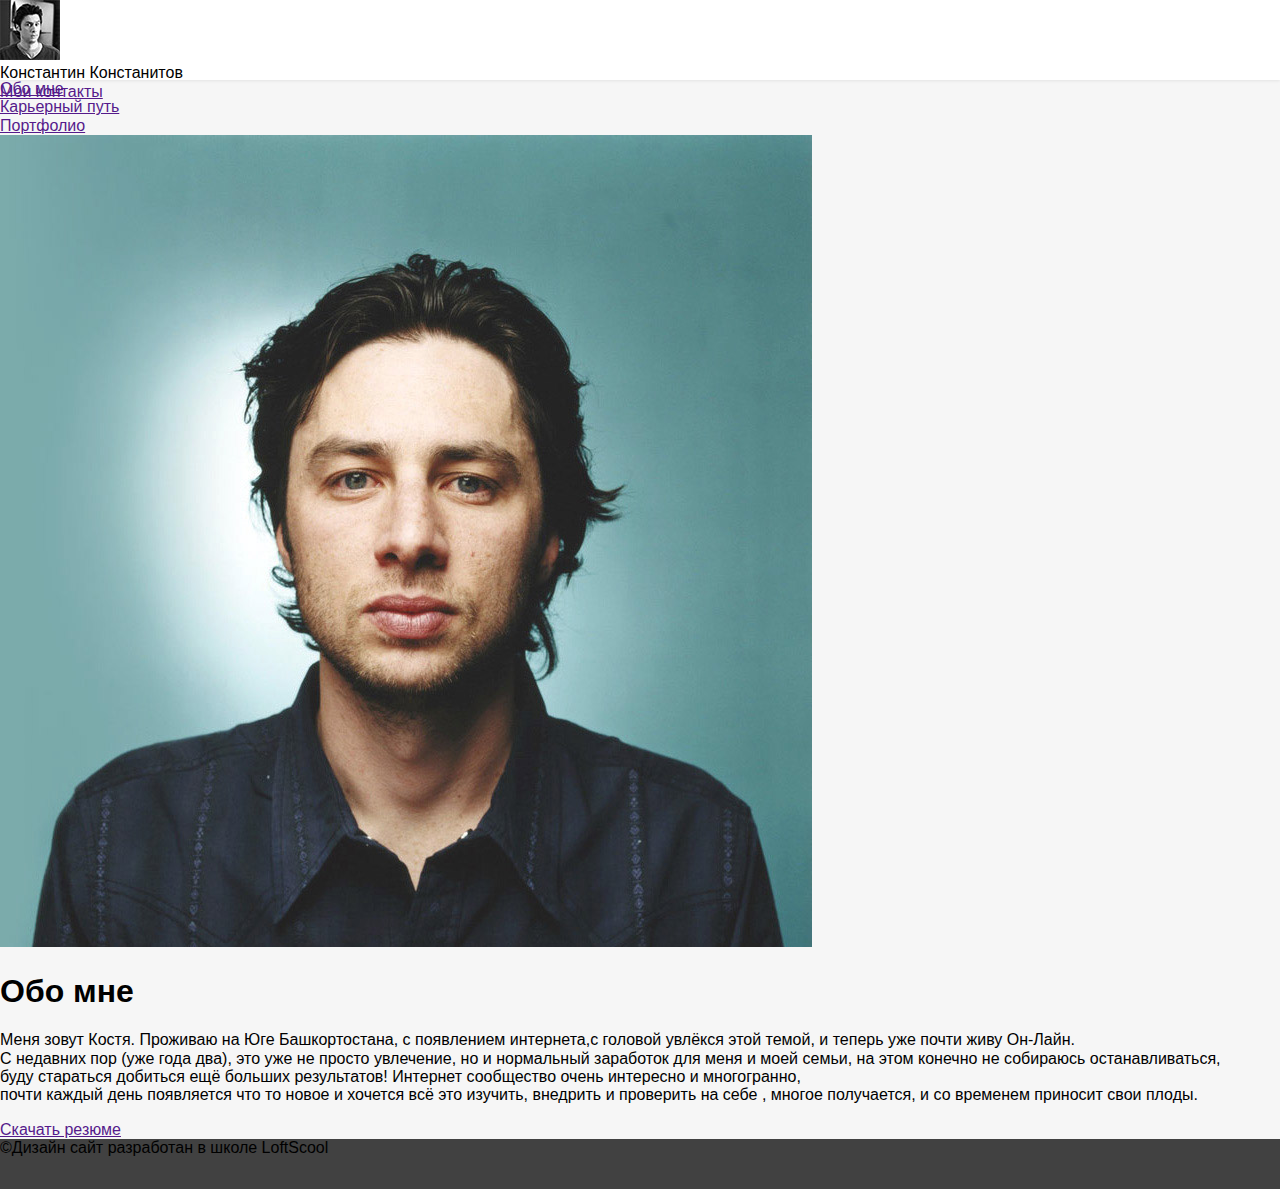
==== index.html @ b963f704 "First commit" ====
<!DOCTYPE html>
<html lang="en">
<head>
	<meta charset="UTF-8">
	<link rel="stylesheet" href="css/normalize.css">
	<link rel="stylesheet" href="css/footer.css">
	<link rel="stylesheet" href="css/header.css">
	<link rel="stylesheet" href="css/index.css">
	
	<title>Обо мне</title>
</head>

<body>
	<div class="wrapper">
		<header>

			<div class="container">
				
				<div class="container_left">
						<div class="container_foto"><img src="imge/foto.jpg" alt="Фото"></div>
						<div class="container_name">Константин Констанитов</div>
				</div>

				<div class="container_right">
				<a href="" class="contacts">Мои контакты</a>
					
					<div class="my_contact">
						<ul>
							<li><a href=""></a></li>
							<li><a href=""></a></li>
							<li><a href=""></a></li>
						</ul>
					</div>

				</div>

			</div>
		</header>
			
		<section>
			<div class="container">
				
				<aside>
					<nav>
						<ul>
							<li>
								<a href="">Обо мне</a>
							</li>
							<li>
								<a href="">Карьерный путь</a>
							</li>
							<li>
								<a href="">Портфолио</a>
							</li>
						</ul>
					</nav>
				</aside>

				<main>

					<div class="content">
						
						<div class="content_left">
							<div class="face_one">
								<img src="imge/face.jpg" alt="Фото">
							</div>
						</div>

						<div class="content_right">
							<h1>Обо мне</h1>
							<p> Меня зовут Костя. Проживаю на Юге Башкортостана, с появлением интернета,с головой увлёкся этой темой, и теперь уже почти живу Он-Лайн.<br>
							С недавних пор (уже года два), это уже не просто увлечение, но и нормальный заработок для меня и моей семьи, на этом конечно не собираюсь останавливаться,<br> буду стараться добиться ещё больших результатов!
							Интернет сообщество очень интересно и многогранно,<br> почти каждый день появляется что то новое и хочется всё это изучить, внедрить и проверить на себе , многое получается, и со временем приносит свои плоды.</p>
						</div>

						<div class="bt">
							<div class="bt_save">
								<a href="" >Скачать резюме</a>
							</div>
						</div>

					</div>
				</main>
			</div>
		</section>
	</div>

	<footer>
			<div class="container">
				<div class="footer_container">
					<div class="footer_left"> &copy;Дизайн сайт разработан в школе LoftScool</div>
					<div class="footer_right">
						<ul>
							<li><a href=""></a></li>
							<li><a href=""></a></li>
							<li><a href=""></a></li>
						</ul>
					</div>
				</div>
			</div>
	</footer>
		
</body>

</html>
---- css/footer.css ----
footer {
	background: #414141;
	height: 50px;
	margin-top: -50px;
}
---- css/header.css ----
header{
	background: white;
	height: 80px;
  	box-shadow: 0px 1px 3px 0px rgba(0, 0, 0, 0.078);
}
---- css/index.css ----
body,html {
	width: 100%;
	height: 100%;
	margin: 0;
	display: block;
}

.wrapper {
	min-height: 100%;
}

.wrapper:after {
	content: "";
	display: block;
	height: 50px;
} 

body {
	background: #f6f6f6;
}

ul {
	padding: 0;
	margin: 0;
}

li{
	list-style: none;
}
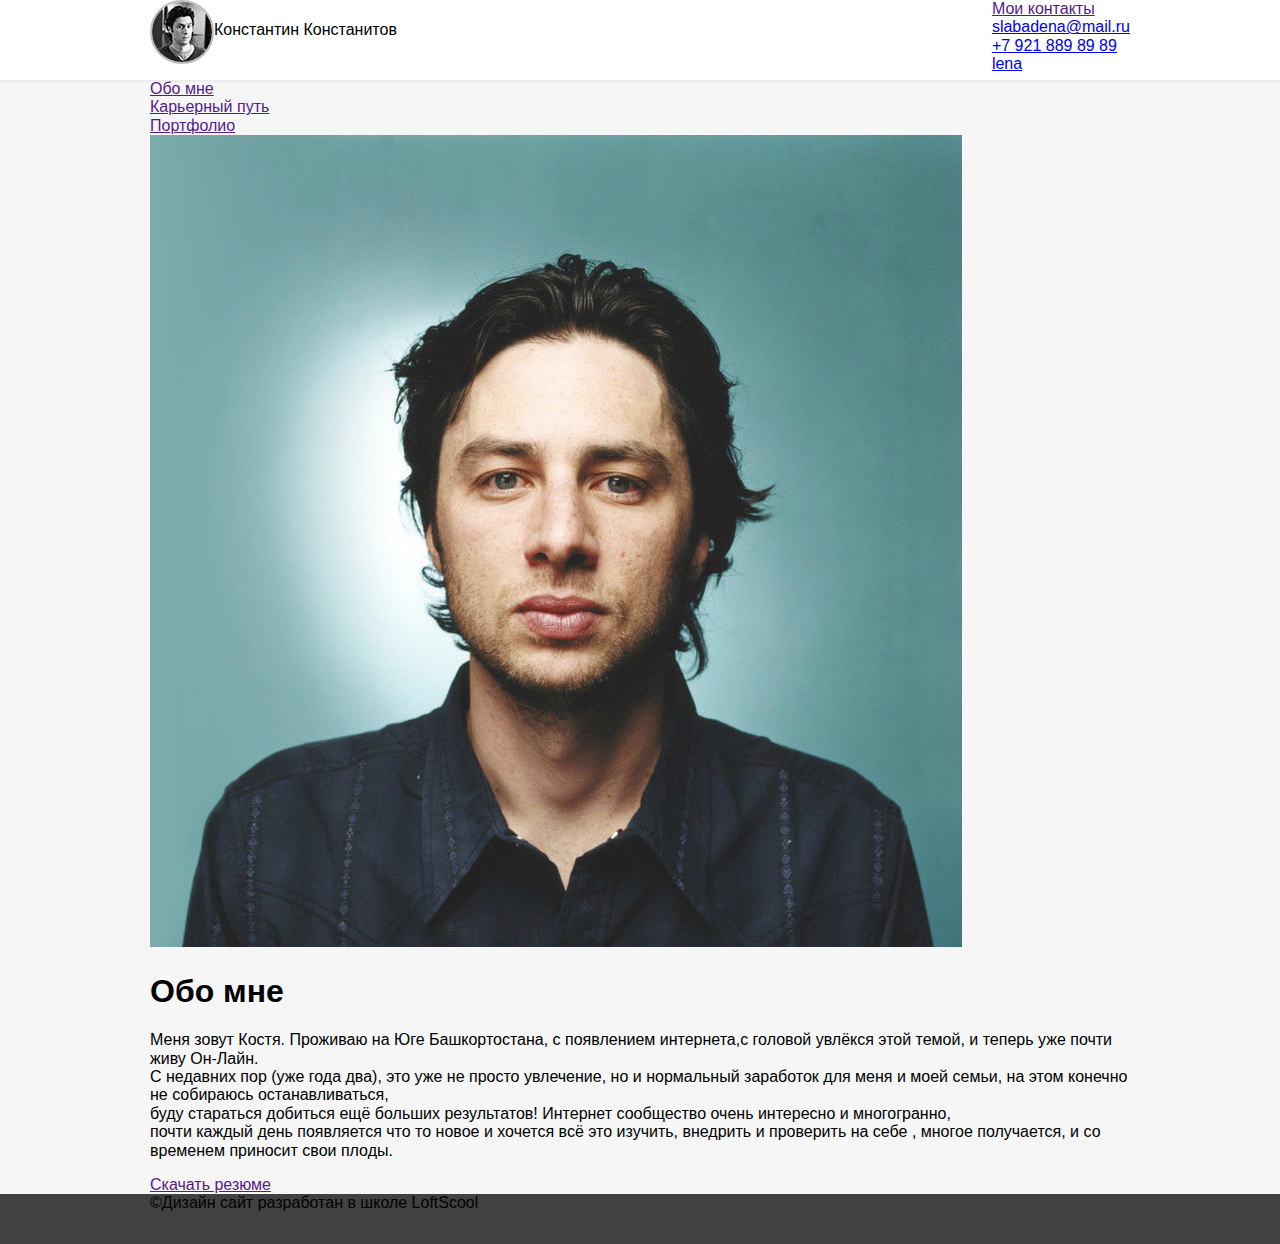
==== commit 953b8488: "Добавили блок author" ====
--- a/index.html
+++ b/index.html
@@ -3,33 +3,43 @@
 <head>
 	<meta charset="UTF-8">
 	<link rel="stylesheet" href="css/normalize.css">
+	<link rel="stylesheet" href="css/index.css">
+	<link rel="stylesheet" href="css/header.css">
 	<link rel="stylesheet" href="css/footer.css">
-	<link rel="stylesheet" href="css/header.css">
-	<link rel="stylesheet" href="css/index.css">
-	
+	<link rel="stylesheet" href="css/author.css">
+
 	<title>Обо мне</title>
 </head>
 
 <body>
 	<div class="wrapper">
-		<header>
+		
+		<header class="header">
 
-			<div class="container">
+			<div class="container clearfix">
 				
-				<div class="container_left">
-						<div class="container_foto"><img src="imge/foto.jpg" alt="Фото"></div>
-						<div class="container_name">Константин Констанитов</div>
+				<div class="header__left">
+
+					<div class="author clearfix">
+						<div class="author__foto"><img src="imge/foto.jpg" alt="Фото"></div>
+						<div class="author__name">Константин Констанитов</div>
+					</div>
+
 				</div>
 
-				<div class="container_right">
-				<a href="" class="contacts">Мои контакты</a>
-					
-					<div class="my_contact">
-						<ul>
-							<li><a href=""></a></li>
-							<li><a href=""></a></li>
-							<li><a href=""></a></li>
-						</ul>
+				<div class="header__right">
+
+					<div class="contacts">
+						<a href="" class="contacts__link">Мои контакты</a>
+						
+						<div class="contact__drop">
+							<ul>
+								<li><a href="mailto:slabadena@mail.ru">slabadena@mail.ru</a></li>
+								<li><a href="tel:+79218898989">+7 921 889 89 89</a></li>
+								<li><a href="#">lena</a></li>
+							</ul>
+						</div>
+
 					</div>
 
 				</div>
--- a/css/index.css
+++ b/css/index.css
@@ -4,6 +4,11 @@
 	margin: 0;
 	display: block;
 }
+
+body {
+	background: #f6f6f6;
+}
+
 
 .wrapper {
 	min-height: 100%;
@@ -15,8 +20,10 @@
 	height: 50px;
 } 
 
-body {
-	background: #f6f6f6;
+.container {
+	width: 980px;
+	padding: 0 20px;
+	margin: 0 auto;
 }
 
 ul {
@@ -24,6 +31,12 @@
 	margin: 0;
 }
 
-li{
+li {
 	list-style: none;
+}
+
+.clearfix:after {
+  content: " ";
+  clear: both;
+  display: table;
 }--- a/css/header.css
+++ b/css/header.css
@@ -1,5 +1,13 @@
-header{
+.header {
 	background: white;
 	height: 80px;
   	box-shadow: 0px 1px 3px 0px rgba(0, 0, 0, 0.078);
 }
+
+.header__left {
+	float: left;
+}
+
+.header__right {
+	float: right;
+}--- a/css/author.css
+++ b/css/author.css
@@ -0,0 +1,17 @@
+.author {
+	
+}
+
+.author__foto {
+	width: 60px;
+	height: 60px;
+	float:  left;
+	border:  2px solid #bebebe;
+	border-radius: 50%;
+	overflow: hidden;
+}
+
+.author__name {
+	float: left;
+	line-height: 60px;
+}